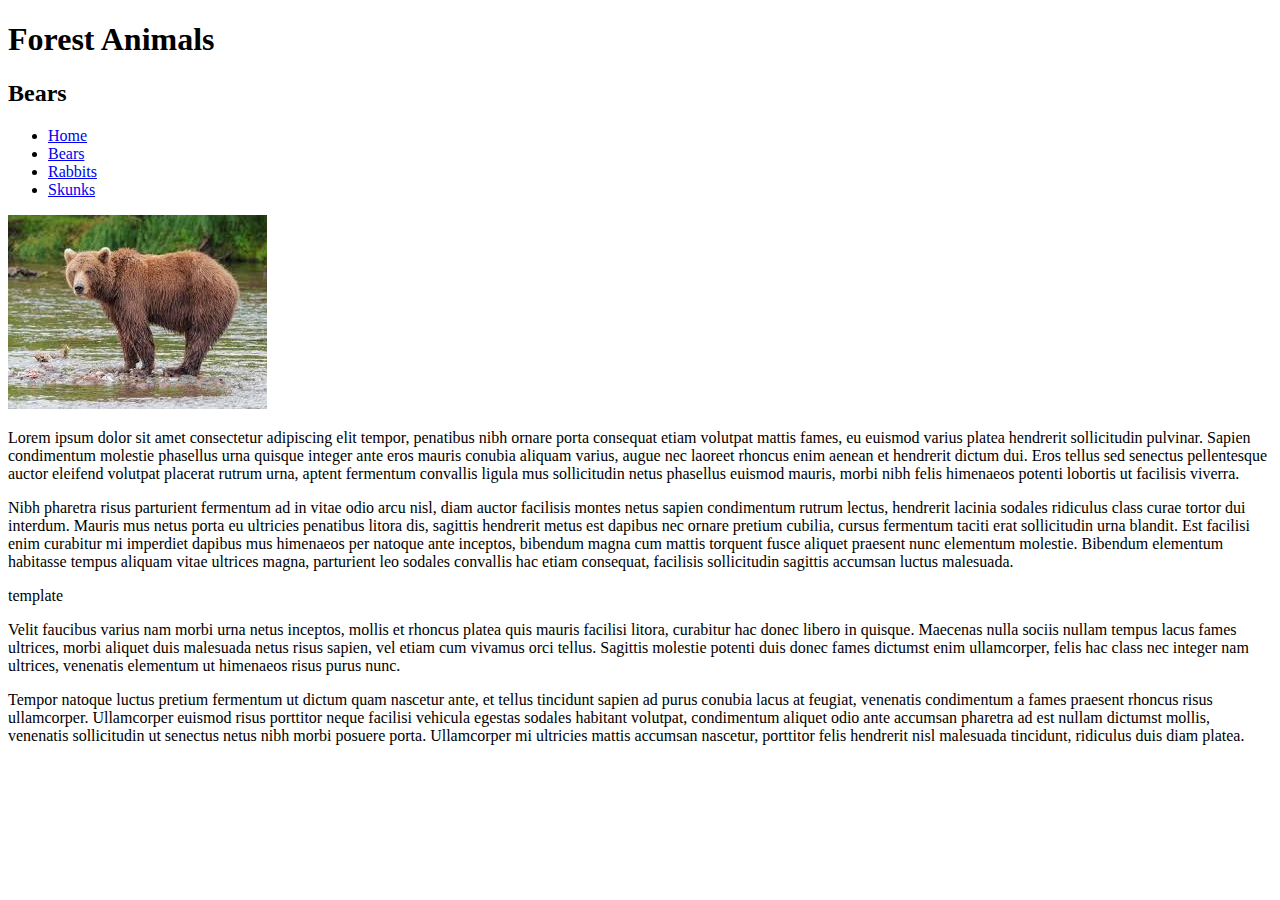
==== bears.html @ 88429413 "10/21" ====
<!DOCTYPE html>
<html>
  <head>
    <meta charset="utf-8">
    <meta name="viewport" content="width=device-width">
    <title>Last Name, First Name | Demo 01-05</title>
    <link href="style.css" rel="stylesheet" type="text/css" />
  </head>
  <body>
    <h1>Forest Animals</h1>
    <h2>Bears</h2>

    <nav>
      <ul>
        <li><a href="index.html">Home</a></li>
        <li><a href="bears.html">Bears</a></li>
        <li><a href="rabbits.html">Rabbits</a></li>
        <li><a href="skunks.html">Skunks</a></li>
      </ul>
    </nav>

    <img src="bear.jpeg" alt="A large brown bear is standing on rocks in a stream." />

    <p>Lorem ipsum dolor sit amet consectetur adipiscing elit tempor, penatibus nibh ornare porta consequat etiam volutpat mattis fames, eu euismod varius platea hendrerit sollicitudin pulvinar. Sapien condimentum molestie phasellus urna quisque integer ante eros mauris conubia aliquam varius, augue nec laoreet rhoncus enim aenean et hendrerit dictum dui. Eros tellus sed senectus pellentesque auctor eleifend volutpat placerat rutrum urna, aptent fermentum convallis ligula mus sollicitudin netus phasellus euismod mauris, morbi nibh felis himenaeos potenti lobortis ut facilisis viverra.</p> 
    
    <p>Nibh pharetra risus parturient fermentum ad in vitae odio arcu nisl, diam auctor facilisis montes netus sapien condimentum rutrum lectus, hendrerit lacinia sodales ridiculus class curae tortor dui interdum. Mauris mus netus porta eu ultricies penatibus litora dis, sagittis hendrerit metus est dapibus nec ornare pretium cubilia, cursus fermentum taciti erat sollicitudin urna blandit. Est facilisi enim curabitur mi imperdiet dapibus mus himenaeos per natoque ante inceptos, bibendum magna cum mattis torquent fusce aliquet praesent nunc elementum molestie. Bibendum elementum habitasse tempus aliquam vitae ultrices magna, parturient leo sodales convallis hac etiam consequat, facilisis sollicitudin sagittis accumsan luctus malesuada.</p> 
    template
    <p>Velit faucibus varius nam morbi urna netus inceptos, mollis et rhoncus platea quis mauris facilisi litora, curabitur hac donec libero in quisque. Maecenas nulla sociis nullam tempus lacus fames ultrices, morbi aliquet duis malesuada netus risus sapien, vel etiam cum vivamus orci tellus. Sagittis molestie potenti duis donec fames dictumst enim ullamcorper, felis hac class nec integer nam ultrices, venenatis elementum ut himenaeos risus purus nunc.</p> 
    
    <p>Tempor natoque luctus pretium fermentum ut dictum quam nascetur ante, et tellus tincidunt sapien ad purus conubia lacus at feugiat, venenatis condimentum a fames praesent rhoncus risus ullamcorper. Ullamcorper euismod risus porttitor neque facilisi vehicula egestas sodales habitant volutpat, condimentum aliquet odio ante accumsan pharetra ad est nullam dictumst mollis, venenatis sollicitudin ut senectus netus nibh morbi posuere porta. Ullamcorper mi ultricies mattis accumsan nascetur, porttitor felis hendrerit nisl malesuada tincidunt, ridiculus duis diam platea.</p>    

    
  </body>
</html>
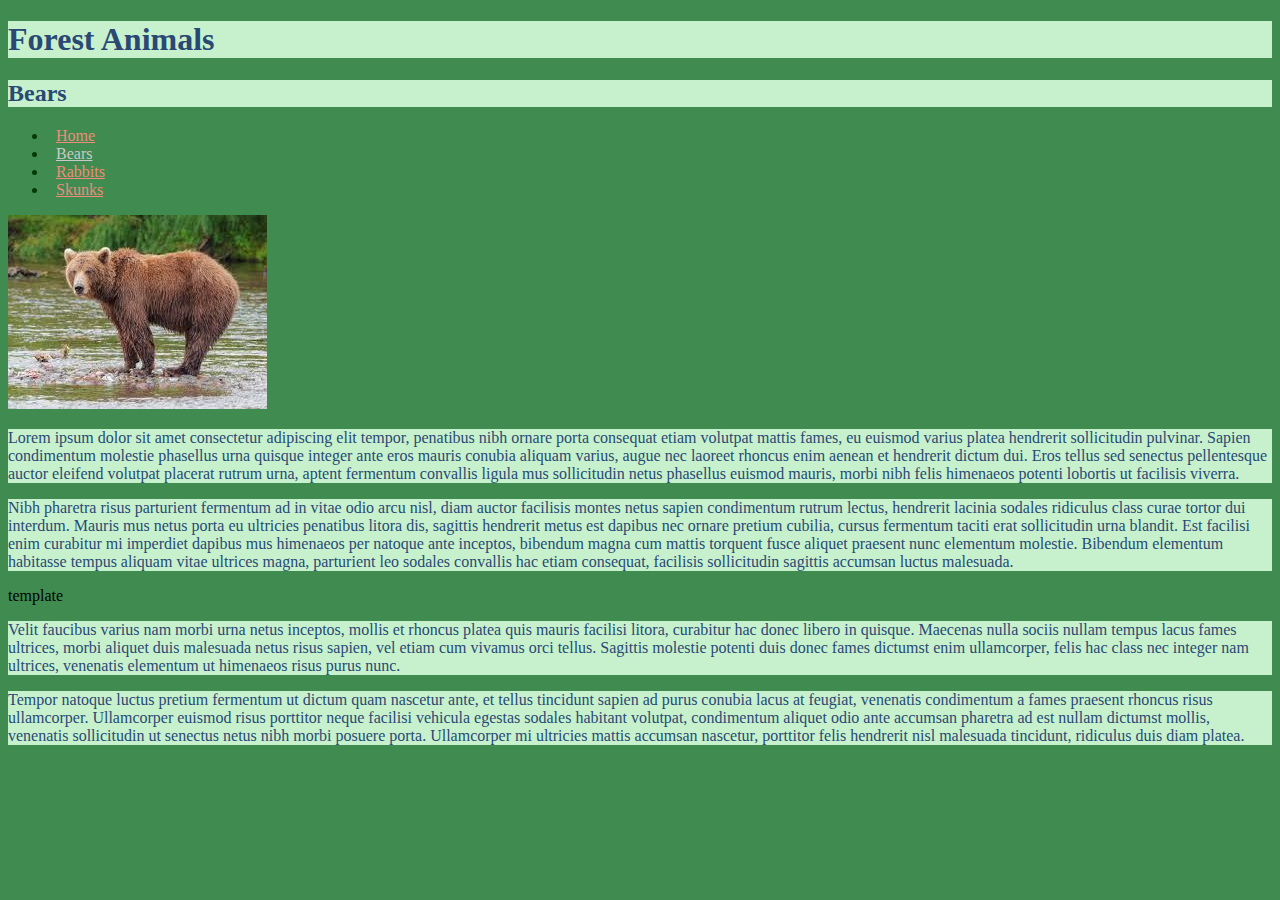
==== commit 8108323e: "10/22" ====
--- a/bears.html
+++ b/bears.html
@@ -3,7 +3,7 @@
   <head>
     <meta charset="utf-8">
     <meta name="viewport" content="width=device-width">
-    <title>Last Name, First Name | Demo 01-05</title>
+    <title>O'Brien, Caroline | Demo 01-05</title>
     <link href="style.css" rel="stylesheet" type="text/css" />
   </head>
   <body>
@@ -13,7 +13,7 @@
     <nav>
       <ul>
         <li><a href="index.html">Home</a></li>
-        <li><a href="bears.html">Bears</a></li>
+        <li><a <a class="current" href="bears.html">Bears</a></li>
         <li><a href="rabbits.html">Rabbits</a></li>
         <li><a href="skunks.html">Skunks</a></li>
       </ul>
--- a/style.css
+++ b/style.css
@@ -0,0 +1,36 @@
+html{
+  background-color: rgba(16, 110, 36, 0.801);
+  
+}
+a:link{
+  color: rgb(238, 140, 123);
+  padding: 8px
+}
+a:visited{
+  color: rgb(158, 209, 243);
+}
+a:hover{
+  color: rgb(117, 245, 170);
+  border: 4px double rgb(206, 156, 230)
+}
+a.current{
+  color: rgb(202, 201, 201);
+}
+a:active{
+  color: rgb(219, 118, 151);
+}
+h1{
+  background-color: rgb(199, 241, 205);
+  color: rgb(41, 73, 116)
+}
+h2{
+  background-color: rgb(199, 241, 205);
+  color: rgb(41, 73, 116)
+}
+p{
+  background-color: rgb(199, 241, 205);
+  color: rgb(41, 73, 116)
+}
+nav{
+  color: rgb(4, 59, 2) 
+}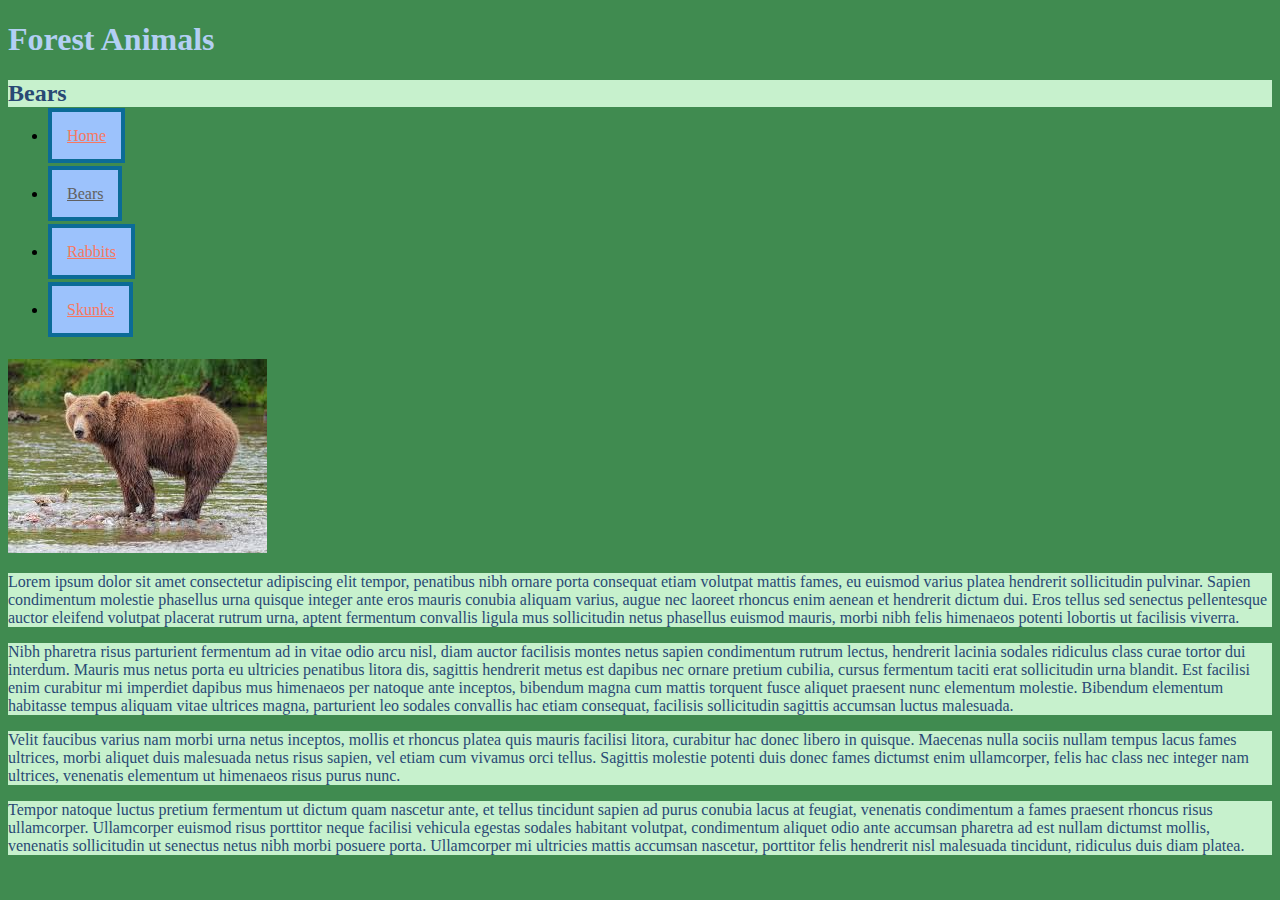
==== commit 301679cc: "Done" ====
--- a/bears.html
+++ b/bears.html
@@ -24,7 +24,7 @@
     <p>Lorem ipsum dolor sit amet consectetur adipiscing elit tempor, penatibus nibh ornare porta consequat etiam volutpat mattis fames, eu euismod varius platea hendrerit sollicitudin pulvinar. Sapien condimentum molestie phasellus urna quisque integer ante eros mauris conubia aliquam varius, augue nec laoreet rhoncus enim aenean et hendrerit dictum dui. Eros tellus sed senectus pellentesque auctor eleifend volutpat placerat rutrum urna, aptent fermentum convallis ligula mus sollicitudin netus phasellus euismod mauris, morbi nibh felis himenaeos potenti lobortis ut facilisis viverra.</p> 
     
     <p>Nibh pharetra risus parturient fermentum ad in vitae odio arcu nisl, diam auctor facilisis montes netus sapien condimentum rutrum lectus, hendrerit lacinia sodales ridiculus class curae tortor dui interdum. Mauris mus netus porta eu ultricies penatibus litora dis, sagittis hendrerit metus est dapibus nec ornare pretium cubilia, cursus fermentum taciti erat sollicitudin urna blandit. Est facilisi enim curabitur mi imperdiet dapibus mus himenaeos per natoque ante inceptos, bibendum magna cum mattis torquent fusce aliquet praesent nunc elementum molestie. Bibendum elementum habitasse tempus aliquam vitae ultrices magna, parturient leo sodales convallis hac etiam consequat, facilisis sollicitudin sagittis accumsan luctus malesuada.</p> 
-    template
+   
     <p>Velit faucibus varius nam morbi urna netus inceptos, mollis et rhoncus platea quis mauris facilisi litora, curabitur hac donec libero in quisque. Maecenas nulla sociis nullam tempus lacus fames ultrices, morbi aliquet duis malesuada netus risus sapien, vel etiam cum vivamus orci tellus. Sagittis molestie potenti duis donec fames dictumst enim ullamcorper, felis hac class nec integer nam ultrices, venenatis elementum ut himenaeos risus purus nunc.</p> 
     
     <p>Tempor natoque luctus pretium fermentum ut dictum quam nascetur ante, et tellus tincidunt sapien ad purus conubia lacus at feugiat, venenatis condimentum a fames praesent rhoncus risus ullamcorper. Ullamcorper euismod risus porttitor neque facilisi vehicula egestas sodales habitant volutpat, condimentum aliquet odio ante accumsan pharetra ad est nullam dictumst mollis, venenatis sollicitudin ut senectus netus nibh morbi posuere porta. Ullamcorper mi ultricies mattis accumsan nascetur, porttitor felis hendrerit nisl malesuada tincidunt, ridiculus duis diam platea.</p>    
--- a/style.css
+++ b/style.css
@@ -3,25 +3,32 @@
   
 }
 a:link{
-  color: rgb(238, 140, 123);
-  padding: 8px
+  color: rgb(247, 120, 97);
+  border: 4px solid rgb(11, 107, 151);
+  padding: 15px;
+  background-color: rgb(156, 194, 252);
 }
 a:visited{
-  color: rgb(158, 209, 243);
+  color: rgb(32, 43, 187);
 }
-a:hover{
-  color: rgb(117, 245, 170);
-  border: 4px double rgb(206, 156, 230)
+a:hover {
+  color: rgb(61, 117, 84);
+  border: 4px solid rgb(79, 110, 71);
+  background-color: rgb(184, 209, 247);
+  box-shadow: 0px 0px 5px 5px rgb(148, 148, 148);
+  text-decoration: underline;
 }
-a.current{
-  color: rgb(202, 201, 201);
+a.current {
+  color: rgb(97, 96, 96);
 }
-a:active{
-  color: rgb(219, 118, 151);
+a:active {
+  color: rgb(175, 98, 162);
+}
+li {
+  margin-bottom: 40px;
 }
 h1{
-  background-color: rgb(199, 241, 205);
-  color: rgb(41, 73, 116)
+  color: rgb(179, 207, 243)
 }
 h2{
   background-color: rgb(199, 241, 205);
@@ -30,7 +37,4 @@
 p{
   background-color: rgb(199, 241, 205);
   color: rgb(41, 73, 116)
-}
-nav{
-  color: rgb(4, 59, 2) 
 }